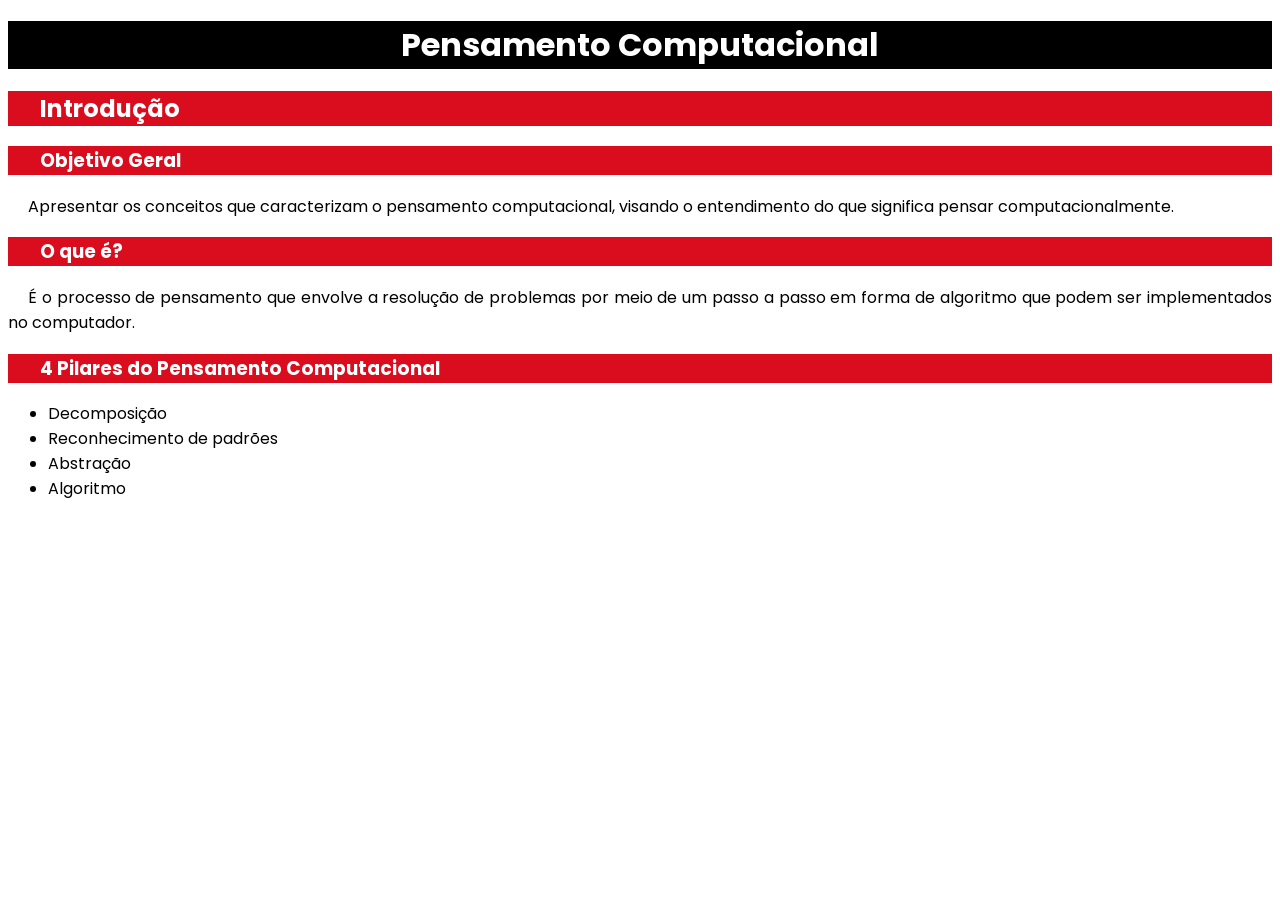
==== exercicio.html @ 6fb28589 "rename file" ====
<!DOCTYPE html>
<html lang="pt-br">
<head>
    <meta charset="UTF-8">
    <meta name="viewport" content="width=device-width, initial-scale=1.0">

    <!-- css -->
    <link rel="stylesheet" href="style.css">

    <link rel="shortcut icon" href="assets/favicon.ico" type="image/x-icon">
    <title>Famílias de Fontes com CSS</title>
</head>
<body>
    <div>
        <h1 id="title-main">Pensamento Computacional</h1>
        <h2 class="title">Introdução</h2>

        <h3 class="title">Objetivo Geral</h3>
        <p>Apresentar os conceitos que caracterizam o pensamento computacional, visando o entendimento do que significa pensar computacionalmente.</p>

        <h3 class="title">O que é?</h3>
        <p>É o processo de pensamento que envolve a resolução de problemas por meio de um passo a passo em forma de algoritmo que podem ser implementados no computador.</p>

        <h3 class="title">4 Pilares do Pensamento Computacional</h3>
        <ul>
            <li>Decomposição</li>
            <li>Reconhecimento de padrões</li>
            <li>Abstração</li>
            <li>Algoritmo</li>
        </ul>
    </div>
</body>
</html>
---- style.css ----
@import url('https://fonts.googleapis.com/css2?family=Poppins:ital,wght@0,200;0,300;0,400;0,500;0,600;0,700;0,800;0,900;1,200;1,300;1,400;1,500&display=swap');

body {
    font: normal 1em "Poppins", sans-serif;
}

h1 {
    text-align: center;
}

h1#title-main {
    background-color: black;
    color: white;
}

p {
    text-indent: 1.25rem;
    text-align: justify;
}

.title {
    color: white;
    background-color: #D90D1E;
    padding-left: 2rem;
}
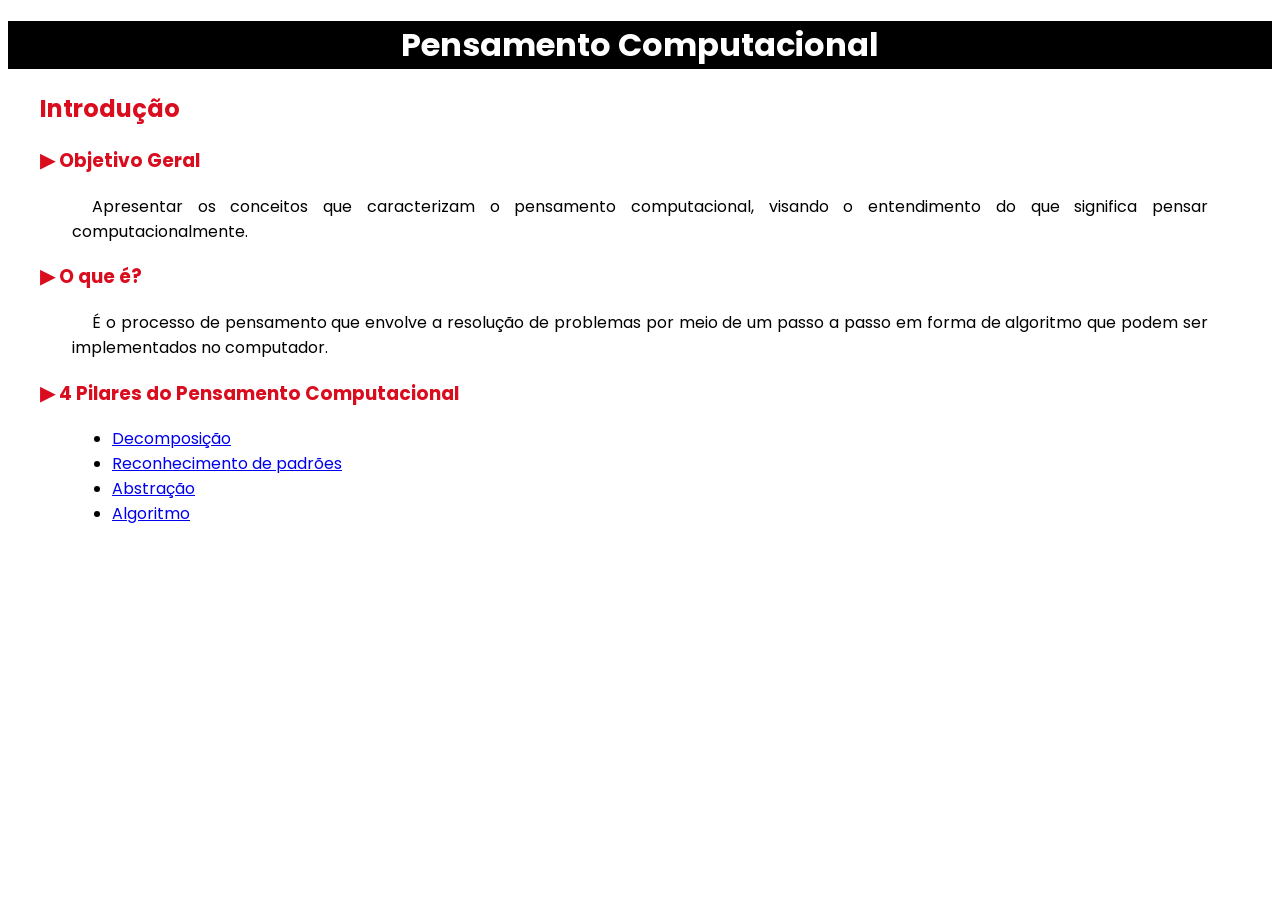
==== commit 6162c02b: "add links" ====
--- a/exercicio.html
+++ b/exercicio.html
@@ -23,10 +23,10 @@
 
         <h3 class="title">4 Pilares do Pensamento Computacional</h3>
         <ul>
-            <li>Decomposição</li>
-            <li>Reconhecimento de padrões</li>
-            <li>Abstração</li>
-            <li>Algoritmo</li>
+            <li><a href="https://pt.linkedin.com/pulse/decomposi%C3%A7%C3%A3o-ti-e-programa%C3%A7%C3%A3o-precisamos-abordar-esse-luciano-rocha-xrzif#:~:text=Decomposi%C3%A7%C3%A3o%20%C3%A9%20o%20processo%20que,um%20problema%20como%20um%20todo.">Decomposição</a></li>
+            <li><a href="https://www-learning-com.translate.goog/blog/pattern-recognition-in-computational-thinking/?_x_tr_sl=en&_x_tr_tl=pt&_x_tr_hl=pt&_x_tr_pto=sge#:~:text=O%20reconhecimento%20de%20padr%C3%B5es%20como,t%C3%AAm%20uma%20ou%20v%C3%A1rias%20similaridades.">Reconhecimento de padrões</a></li>
+            <li><a href="https://pt.linkedin.com/pulse/abstra%C3%A7%C3%A3o-o-pilar-do-pensamento-computacional-e-sua-da-higor-cazuza">Abstração</a></li>
+            <li><a href="https://rockcontent.com/br/blog/algoritmo/#:~:text=Um%20algoritmo%20%C3%A9%20uma%20sequ%C3%AAncia%20de%20racioc%C3%ADnios%2C%20instru%C3%A7%C3%B5es%20ou%20opera%C3%A7%C3%B5es,de%20informa%C3%A7%C3%B5es%20mediadas%20pelas%20instru%C3%A7%C3%B5es.">Algoritmo</a></li>
         </ul>
     </div>
 </body>
--- a/style.css
+++ b/style.css
@@ -13,13 +13,21 @@
     color: white;
 }
 
+h3::before {
+    content: ' ▶ ';
+}
+
 p {
+    margin: 0 4rem;
     text-indent: 1.25rem;
     text-align: justify;
 }
 
+ul > li {
+    margin-left: 4rem;
+}
+
 .title {
-    color: white;
-    background-color: #D90D1E;
+    color: #D90D1E;
     padding-left: 2rem;
 }
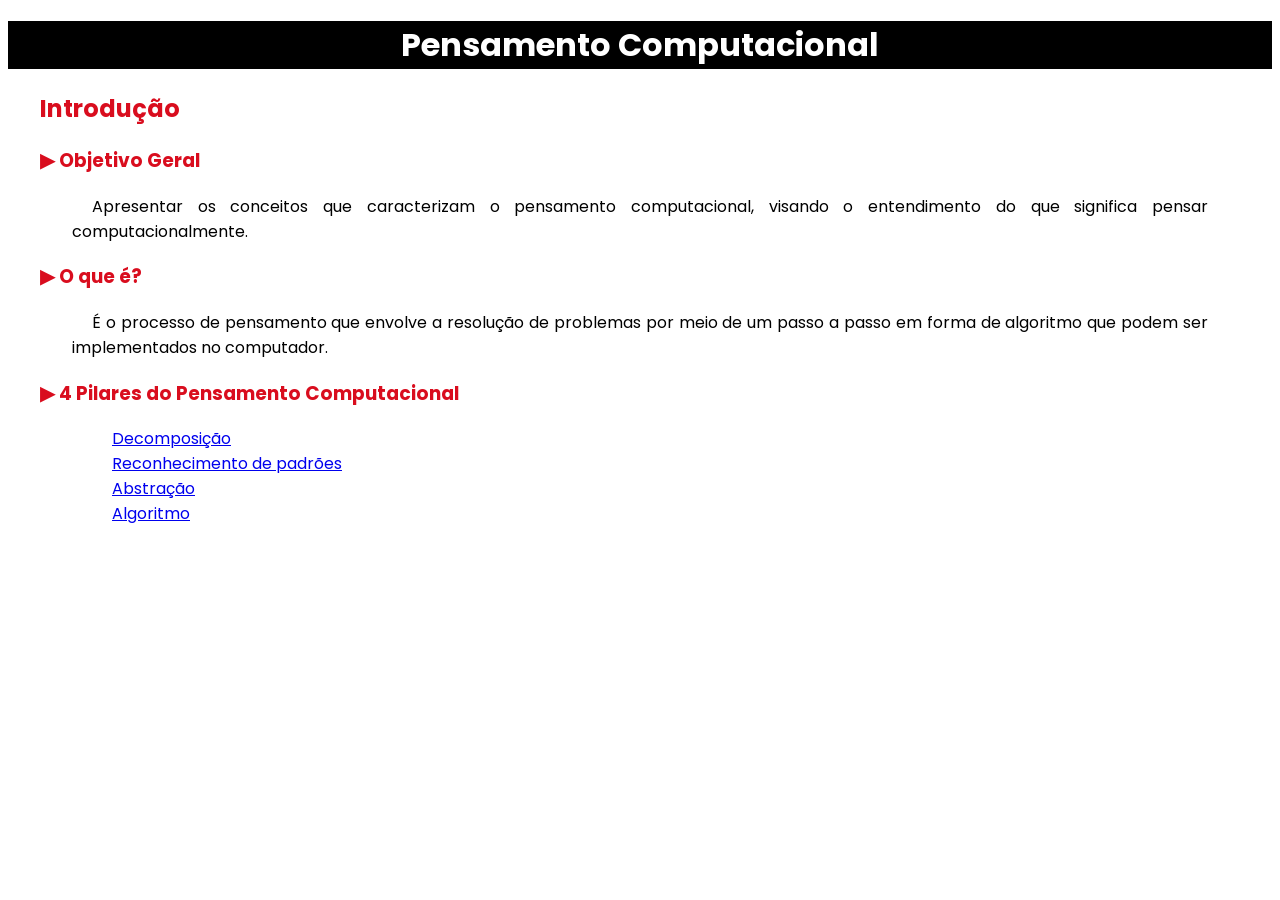
==== commit 8d05cf30: "add target adicionando função de página externa" ====
--- a/exercicio.html
+++ b/exercicio.html
@@ -23,10 +23,10 @@
 
         <h3 class="title">4 Pilares do Pensamento Computacional</h3>
         <ul>
-            <li><a href="https://pt.linkedin.com/pulse/decomposi%C3%A7%C3%A3o-ti-e-programa%C3%A7%C3%A3o-precisamos-abordar-esse-luciano-rocha-xrzif#:~:text=Decomposi%C3%A7%C3%A3o%20%C3%A9%20o%20processo%20que,um%20problema%20como%20um%20todo.">Decomposição</a></li>
-            <li><a href="https://www-learning-com.translate.goog/blog/pattern-recognition-in-computational-thinking/?_x_tr_sl=en&_x_tr_tl=pt&_x_tr_hl=pt&_x_tr_pto=sge#:~:text=O%20reconhecimento%20de%20padr%C3%B5es%20como,t%C3%AAm%20uma%20ou%20v%C3%A1rias%20similaridades.">Reconhecimento de padrões</a></li>
-            <li><a href="https://pt.linkedin.com/pulse/abstra%C3%A7%C3%A3o-o-pilar-do-pensamento-computacional-e-sua-da-higor-cazuza">Abstração</a></li>
-            <li><a href="https://rockcontent.com/br/blog/algoritmo/#:~:text=Um%20algoritmo%20%C3%A9%20uma%20sequ%C3%AAncia%20de%20racioc%C3%ADnios%2C%20instru%C3%A7%C3%B5es%20ou%20opera%C3%A7%C3%B5es,de%20informa%C3%A7%C3%B5es%20mediadas%20pelas%20instru%C3%A7%C3%B5es.">Algoritmo</a></li>
+            <li><a href="https://pt.linkedin.com/pulse/decomposi%C3%A7%C3%A3o-ti-e-programa%C3%A7%C3%A3o-precisamos-abordar-esse-luciano-rocha-xrzif#:~:text=Decomposi%C3%A7%C3%A3o%20%C3%A9%20o%20processo%20que,um%20problema%20como%20um%20todo." target="_blank">Decomposição</a></li>
+            <li><a href="https://www-learning-com.translate.goog/blog/pattern-recognition-in-computational-thinking/?_x_tr_sl=en&_x_tr_tl=pt&_x_tr_hl=pt&_x_tr_pto=sge#:~:text=O%20reconhecimento%20de%20padr%C3%B5es%20como,t%C3%AAm%20uma%20ou%20v%C3%A1rias%20similaridades." target="_blank">Reconhecimento de padrões</a></li>
+            <li><a href="https://pt.linkedin.com/pulse/abstra%C3%A7%C3%A3o-o-pilar-do-pensamento-computacional-e-sua-da-higor-cazuza" target="_blank">Abstração</a></li>
+            <li><a href="https://rockcontent.com/br/blog/algoritmo/#:~:text=Um%20algoritmo%20%C3%A9%20uma%20sequ%C3%AAncia%20de%20racioc%C3%ADnios%2C%20instru%C3%A7%C3%B5es%20ou%20opera%C3%A7%C3%B5es,de%20informa%C3%A7%C3%B5es%20mediadas%20pelas%20instru%C3%A7%C3%B5es." target="_blank">Algoritmo</a></li>
         </ul>
     </div>
 </body>
--- a/style.css
+++ b/style.css
@@ -25,6 +25,7 @@
 
 ul > li {
     margin-left: 4rem;
+    list-style-type: none;
 }
 
 .title {
